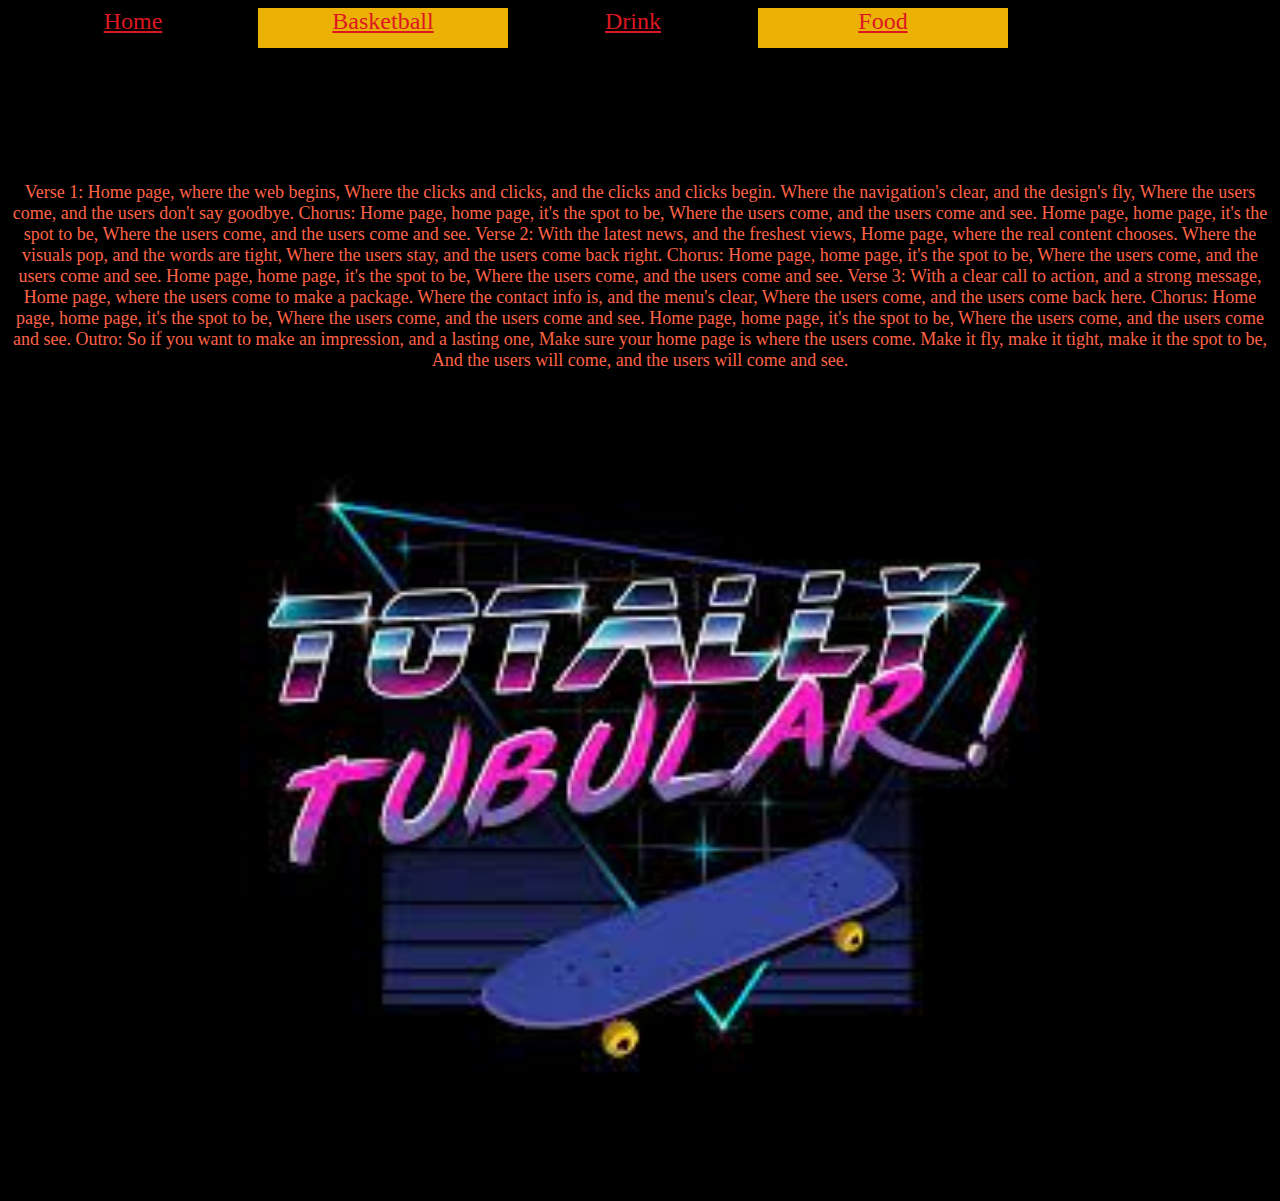
==== index.html @ 4a220810 "Add files via upload" ====
<!DOCTYPE html>
<html>

<head>

  <link rel="stylesheet" type="text/css" href="CSS/stylesheet.css">

  <title> Scrat/Home</title>
</head>
<body>
    <div class="box1">
        <div class="GhostofSparta"><a href="index.html" target="_blank">Home</a></div>
        <div class="Hermes"><a href="hudl.html" target="_blank">Basketball</a></div>
        <div class="Zeus"><a href="food.html" target="_blank">Food</a></div>
        <div class="Helios"><a href="drink.html" target="_blank">Drink</a></div>
      </div>
      <br>
      <h1> Welcome to the Home Page</h1>
      <br>
      <p> Verse 1:
        Home page, where the web begins,
        Where the clicks and clicks, and the clicks and clicks begin.
        Where the navigation's clear, and the design's fly,
        Where the users come, and the users don't say goodbye.
        
        Chorus:
        Home page, home page, it's the spot to be,
        Where the users come, and the users come and see.
        Home page, home page, it's the spot to be,
        Where the users come, and the users come and see.
        
        Verse 2:
        With the latest news, and the freshest views,
        Home page, where the real content chooses.
        Where the visuals pop, and the words are tight,
        Where the users stay, and the users come back right.
        
        Chorus:
        Home page, home page, it's the spot to be,
        Where the users come, and the users come and see.
        Home page, home page, it's the spot to be,
        Where the users come, and the users come and see.
        
        Verse 3:
        With a clear call to action, and a strong message,
        Home page, where the users come to make a package.
        Where the contact info is, and the menu's clear,
        Where the users come, and the users come back here.
        
        Chorus:
        Home page, home page, it's the spot to be,
        Where the users come, and the users come and see.
        Home page, home page, it's the spot to be,
        Where the users come, and the users come and see.
        
        Outro:
        So if you want to make an impression, and a lasting one,
        Make sure your home page is where the users come.
        Make it fly, make it tight, make it the spot to be,
        And the users will come, and the users will come and see.</p>
        <a href="https://www.hudl.com/reports/teams/91182/stats?A%5B%5D=15351579&GRP=OVERALL&G%5B%5D=21471909-bdf8%2C20756228-bfe4%2C20756484-f3e6%2C20756465-aba0%2C20756452-996a%2C20756499-ddef%2C20756438-e94c%2C20756384-beb0%2C20756214-e75b%2C20756330-e300%2C20756211-35a7%2C20756312-7c90%2C20756301-7f34%2C20756283-d4be%2C20756269-0e29&P%5B%5D=WHOLEGAME%2CFIRSTHALF%2CSECONDHALF%2CQ1%2CQ2%2CQ3%2CQ4%2COVERTIME&Q=all-season&S=2024627&SD=91182&SHT%5B%5D=ALL&SST=FIELDGOALPERCENT&ST=0-EFGP&STYPE=AVERAGES&T=91182&Z=ALLZONES" target="_blank">
          <img src="Assets/TT.jpeg" alt="My Image" width="800" height="800">

    </body>
---- CSS/stylesheet.css ----
.box1 {
    background-color: rgb(0, 0, 0);
    height: 40px;
    width: 100%;
    text-align: center;
    font-size: x-large;
}
body {
    background-color: black;
    text-align: center;
}

.GhostofSparta {
    background-color: rgb(0, 0, 0);
    height: 40px;
    width: 250px;
    position: relative;
}

.Hermes {
    background-color: rgb(235, 177, 5);
    height: 40px;
    width: 250px;
    position: relative;
    bottom: 40px;
    left: 250px;
}
.Helios {
    background-color: rgb(0, 0, 0);
    height: 40px;
    width: 250px;
    position: relative;
    bottom: 120px;
    left: 500px;
}
.Zeus {
    background-color: rgb(235, 177, 5);
    height: 40px;
    width: 250px;
    position: relative;
    bottom: 80px;
    left: 750px;
}
.GhostofSparta a {
    color:rgb(221, 23, 33);
    
}
.Zeus a {
    color:rgb(221, 23, 33);
    
}
.Helios a {
    color:rgb(221, 23, 33);
    
}
.Hermes a {
    color:rgb(221, 23, 33);
    
}
p {
    text-align: center;
    font-size: large;
    color:tomato
}
 h1 {
text-align: center;
}
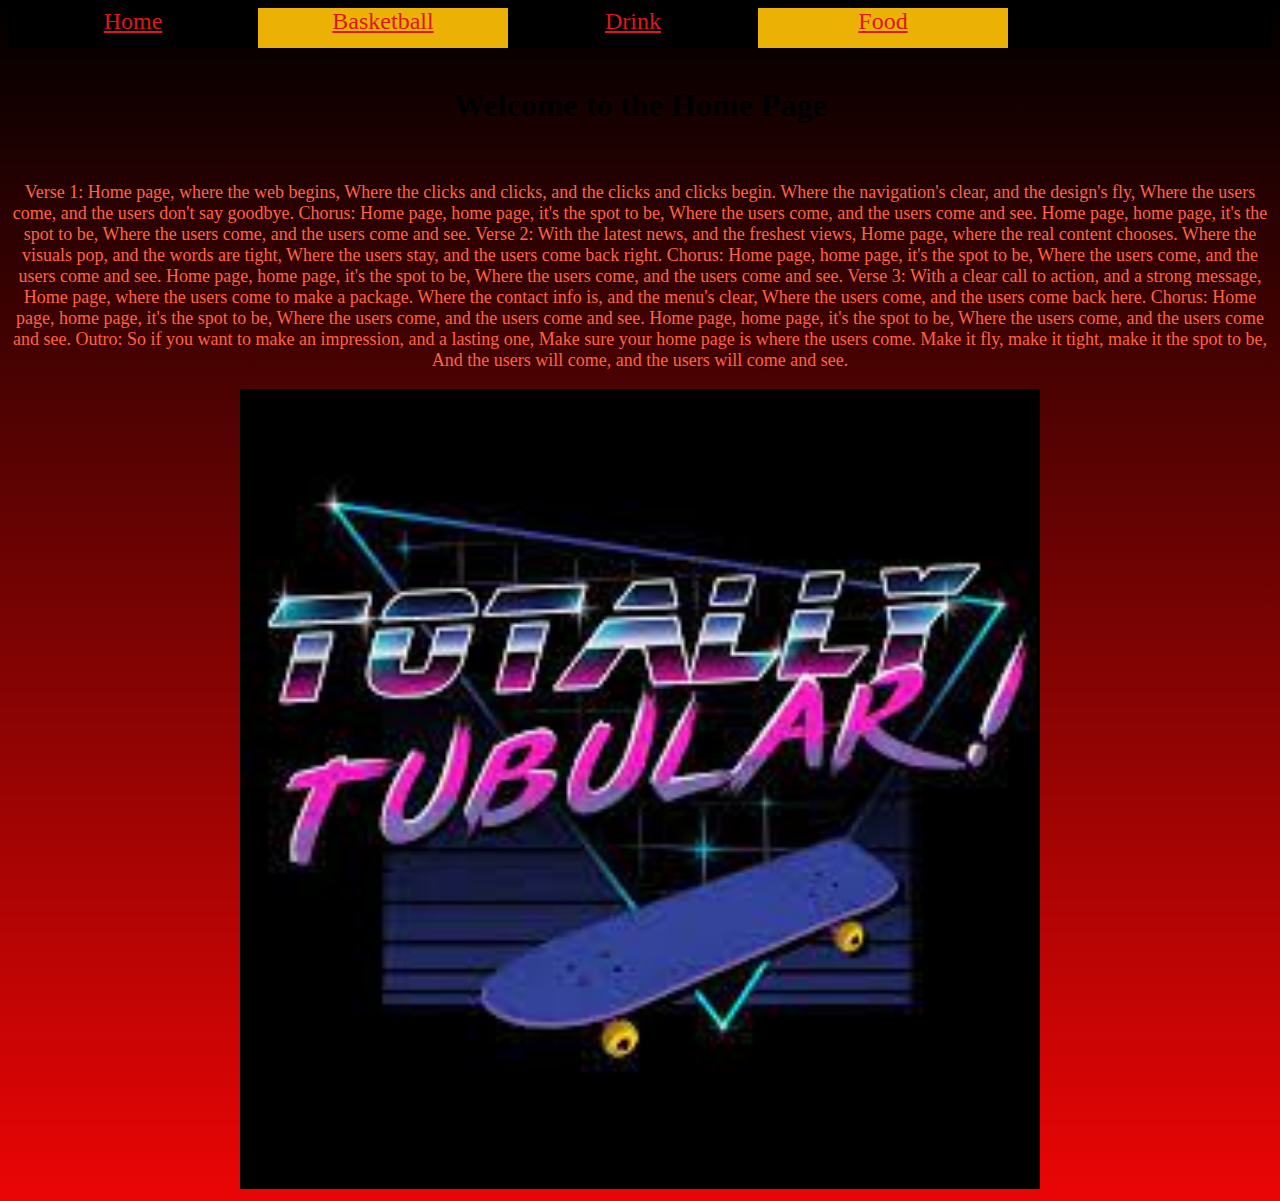
==== commit 9e290e22: "Add files via upload" ====
--- a/index.html
+++ b/index.html
@@ -58,7 +58,7 @@
         Make sure your home page is where the users come.
         Make it fly, make it tight, make it the spot to be,
         And the users will come, and the users will come and see.</p>
-        <a href="https://www.hudl.com/reports/teams/91182/stats?A%5B%5D=15351579&GRP=OVERALL&G%5B%5D=21471909-bdf8%2C20756228-bfe4%2C20756484-f3e6%2C20756465-aba0%2C20756452-996a%2C20756499-ddef%2C20756438-e94c%2C20756384-beb0%2C20756214-e75b%2C20756330-e300%2C20756211-35a7%2C20756312-7c90%2C20756301-7f34%2C20756283-d4be%2C20756269-0e29&P%5B%5D=WHOLEGAME%2CFIRSTHALF%2CSECONDHALF%2CQ1%2CQ2%2CQ3%2CQ4%2COVERTIME&Q=all-season&S=2024627&SD=91182&SHT%5B%5D=ALL&SST=FIELDGOALPERCENT&ST=0-EFGP&STYPE=AVERAGES&T=91182&Z=ALLZONES" target="_blank">
+        <a href="https://duke.edu/" target="_blank">
           <img src="Assets/TT.jpeg" alt="My Image" width="800" height="800">
 
     </body>--- a/CSS/stylesheet.css
+++ b/CSS/stylesheet.css
@@ -4,10 +4,12 @@
     width: 100%;
     text-align: center;
     font-size: x-large;
+
 }
 body {
-    background-color: black;
+    
     text-align: center;
+    background: linear-gradient(to bottom, #000000, rgb(235, 5, 5));
 }
 
 .GhostofSparta {
